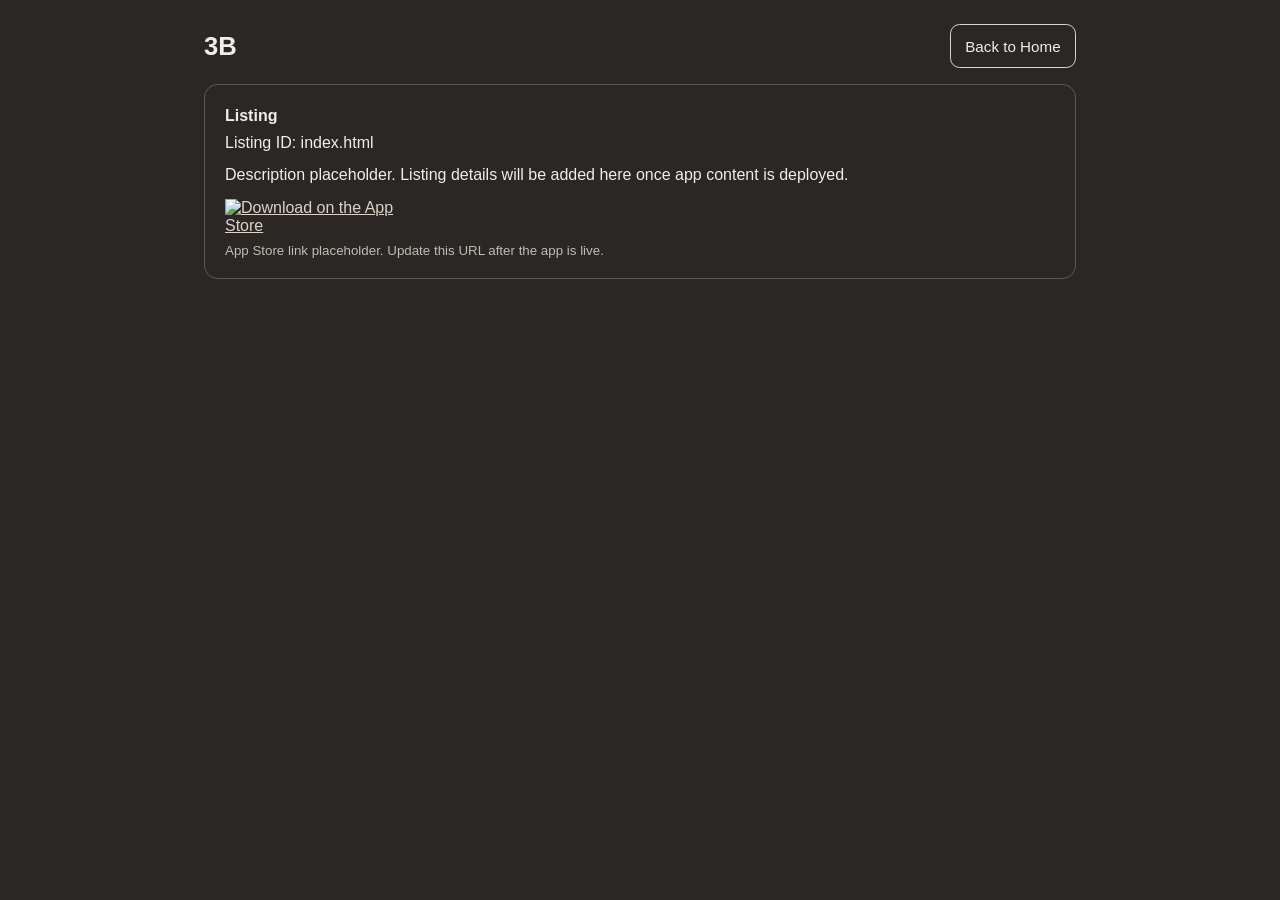
==== p/index.html @ 79e7cfb4 "dsbr" ====
<!doctype html>
<html lang="en">

<head>
  <meta charset="utf-8">
  <meta name="viewport" content="width=device-width, initial-scale=1">
  <title>3B Listing</title>
  <meta name="description" content="3B listing page placeholder">
  <link rel="manifest" href="../site.webmanifest">
  <link rel="stylesheet" href="../styles.css">
</head>

<body class="site-body">
  <div class="page-shell">
    <div class="page-header">
      <h1 class="page-title">3B</h1>
      <a class="btn" href="../index.html">Back to Home</a>
    </div>

    <div class="panel">
      <div class="panel-body">
        <h2 class="section-title section-title-first">Listing</h2>
        <p class="text-block listing-id">
          Listing ID: <span id="listingId">{listingid}</span>
        </p>

        <p class="text-block">
          Description placeholder. Listing details will be added here once app content is deployed.
        </p>

        <div class="stacked-actions">
          <a id="appStoreLink" href="https://apps.apple.com/app/id0000000000" target="_blank" rel="noopener noreferrer"
            class="app-store-link">
            <img
              src="https://developer.apple.com/assets/elements/badges/download-on-the-app-store.svg"
              alt="Download on the App Store" class="app-store-badge">
          </a>
          <small class="muted-text">App Store link placeholder. Update this URL after the app is live.</small>
        </div>
      </div>
    </div>
  </div>

  <script>
    (function () {
      var segments = window.location.pathname.split('/').filter(Boolean);
      var pIndex = segments.indexOf('p');
      var listingId = '';

      if (pIndex !== -1 && segments.length > pIndex + 1) {
        listingId = decodeURIComponent(segments[pIndex + 1]);
      }

      if (!listingId) {
        var params = new URLSearchParams(window.location.search);
        listingId = params.get('listingid') || params.get('id') || '{listingid}';
      }

      var listingIdEl = document.getElementById('listingId');
      listingIdEl.textContent = listingId;
      document.title = '3B Listing - ' + listingId;
    })();
  </script>
</body>

</html>
---- styles.css ----
:root {
  --bg-color: #2a2725ff;
  --text-color: #f2ede7;
  --muted-color: #c4bbb2;
  --border-color: #5e5956;
}

* {
  box-sizing: border-box;
}

html,
body {
  min-height: 100%;
  margin: 0;
}

body.site-body {
  background-color: var(--bg-color);
  color: var(--text-color);
  font-family: -apple-system, BlinkMacSystemFont, 'Segoe UI', Roboto, Helvetica, Arial, sans-serif;
}

.page-shell {
  width: 100%;
  max-width: 920px;
  margin: 0 auto;
  padding: 1rem 1rem 1.5rem;
}

.page-header {
  display: flex;
  align-items: center;
  justify-content: space-between;
  gap: 0.75rem;
  margin-bottom: 1rem;
  flex-wrap: wrap;
}

.page-title {
  margin: 0;
  font-size: 1.375rem;
  font-weight: 700;
  line-height: 1.2;
}

.page-actions {
  display: flex;
  gap: 0.5rem;
  flex-wrap: wrap;
}

.btn {
  display: inline-flex;
  align-items: center;
  justify-content: center;
  gap: 0.35rem;
  min-height: 44px;
  padding: 0.55rem 0.9rem;
  border: 1px solid #ddd3c9;
  border-radius: 0.6rem;
  text-decoration: none;
  color: var(--text-color);
  background: transparent;
  font-size: 0.95rem;
  cursor: pointer;
}

.btn:hover {
  background: rgba(255, 255, 255, 0.08);
}

.btn:disabled,
.btn[disabled],
.btn-muted {
  border-color: #7b7672;
  color: #a5a09b;
}

.btn-muted {
  cursor: not-allowed;
}

.page-actions .btn {
  min-height: 44px;
}

.panel {
  background-color: var(--bg-color);
  border: 1px solid var(--border-color);
  border-radius: 0.85rem;
}

.panel-body {
  padding: 1rem;
}

.text-block {
  margin: 0 0 0.9rem;
}

.muted-text {
  color: var(--muted-color);
}

.legal-content p {
  line-height: 1.6;
  margin: 0 0 0.9rem;
}

.section-title {
  margin: 1.2rem 0 0.45rem;
  font-size: 1rem;
  font-weight: 700;
  line-height: 1.35;
}

.section-title-first {
  margin-top: 0;
}

.listing-id {
  word-break: break-word;
}

.stacked-actions {
  display: flex;
  flex-direction: column;
  gap: 0.55rem;
}

.app-store-link {
  width: 180px;
  display: inline-block;
}

.app-store-badge {
  width: 100%;
  height: auto;
  display: block;
}

a {
  color: #ddd3c9;
}

a:hover {
  color: #f2ede7;
}

@media (max-width: 480px) {
  .page-actions {
    width: 100%;
  }

  .page-actions .btn {
    width: 100%;
  }
}

@media (min-width: 768px) {
  .page-shell {
    padding: 1.5rem 1.5rem 2rem;
  }

  .panel-body {
    padding: 1.25rem;
  }

  .page-title {
    font-size: 1.6rem;
  }
}

.content-card {
  background-color: var(--bg-color);
  border-color: var(--border-color);
}
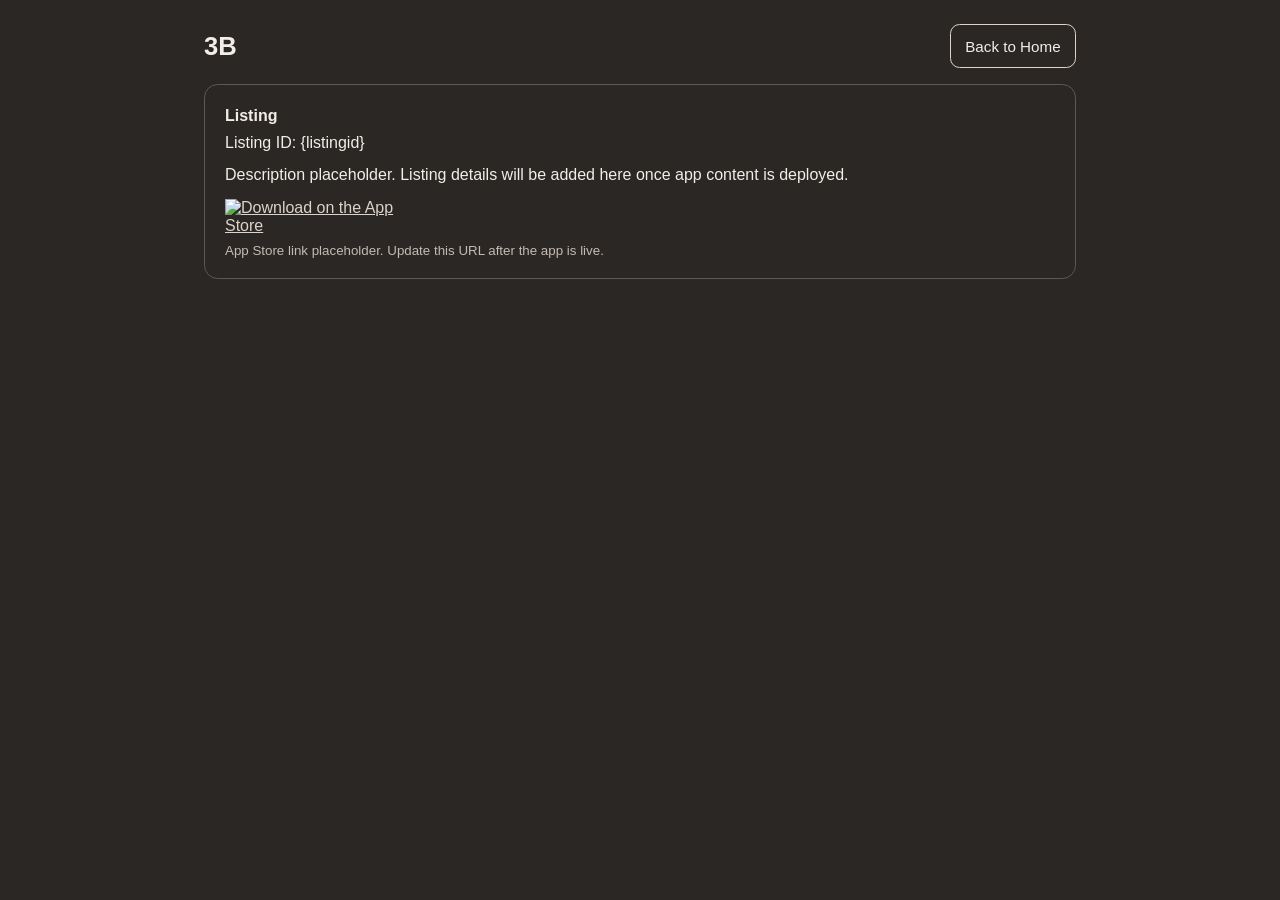
==== commit 7af1643a: "save" ====
--- a/p/index.html
+++ b/p/index.html
@@ -43,17 +43,25 @@
 
   <script>
     (function () {
-      var segments = window.location.pathname.split('/').filter(Boolean);
-      var pIndex = segments.indexOf('p');
-      var listingId = '';
+      var params = new URLSearchParams(window.location.search);
+      var listingId = params.get('listingid') || params.get('id') || '';
 
-      if (pIndex !== -1 && segments.length > pIndex + 1) {
-        listingId = decodeURIComponent(segments[pIndex + 1]);
+      if (!listingId) {
+        var segments = window.location.pathname.split('/').filter(Boolean);
+        var pIndex = segments.indexOf('p');
+        var candidate = '';
+
+        if (pIndex !== -1 && segments.length > pIndex + 1) {
+          candidate = decodeURIComponent(segments[pIndex + 1]);
+        }
+
+        if (candidate && candidate.toLowerCase() !== 'index.html') {
+          listingId = candidate;
+        }
       }
 
       if (!listingId) {
-        var params = new URLSearchParams(window.location.search);
-        listingId = params.get('listingid') || params.get('id') || '{listingid}';
+        listingId = '{listingid}';
       }
 
       var listingIdEl = document.getElementById('listingId');
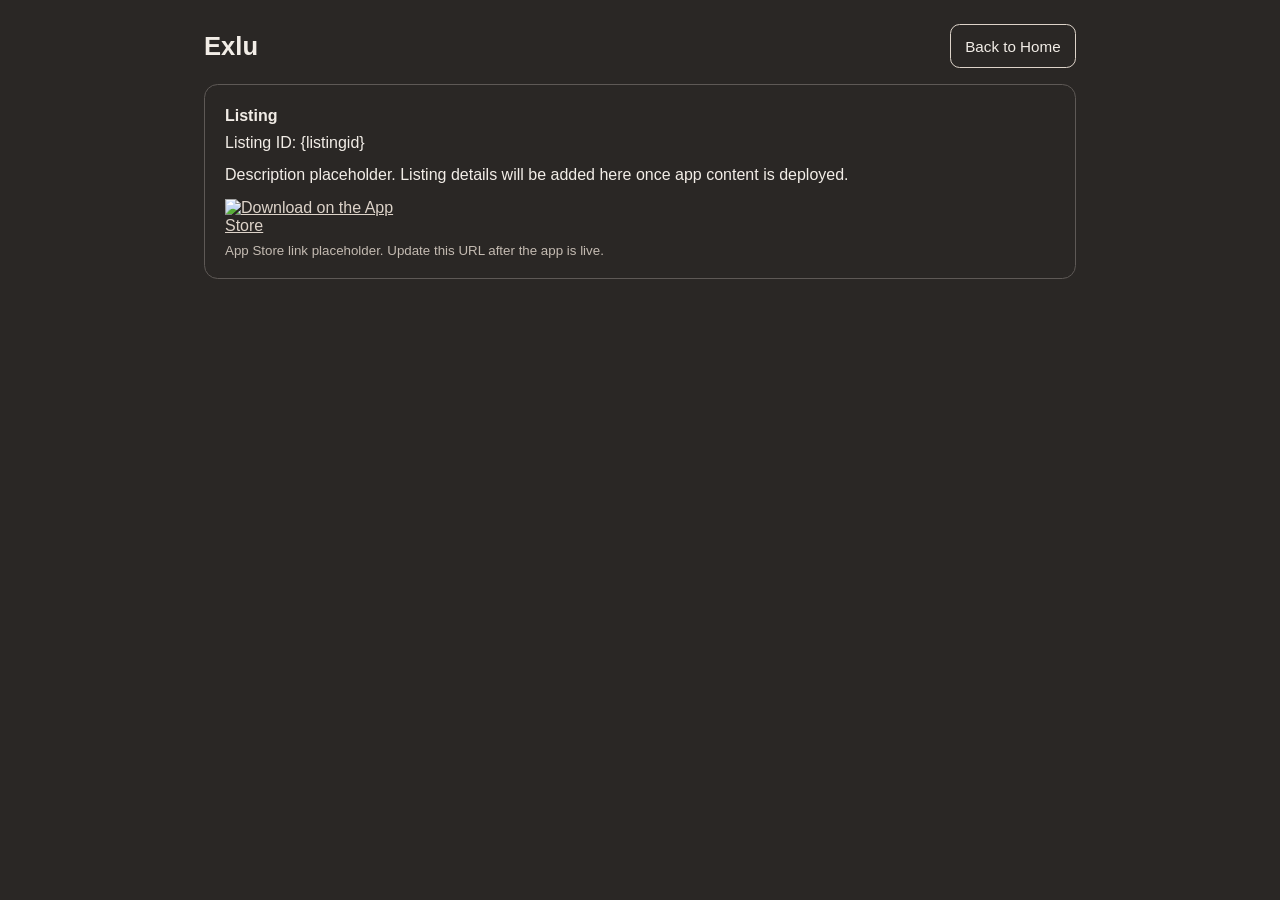
==== commit 5d245800: "save" ====
--- a/p/index.html
+++ b/p/index.html
@@ -4,8 +4,8 @@
 <head>
   <meta charset="utf-8">
   <meta name="viewport" content="width=device-width, initial-scale=1">
-  <title>3B Listing</title>
-  <meta name="description" content="3B listing page placeholder">
+  <title>Exlu Listing</title>
+  <meta name="description" content="Exlu listing page placeholder">
   <link rel="manifest" href="../site.webmanifest">
   <link rel="stylesheet" href="../styles.css">
 </head>
@@ -13,7 +13,7 @@
 <body class="site-body">
   <div class="page-shell">
     <div class="page-header">
-      <h1 class="page-title">3B</h1>
+      <h1 class="page-title">Exlu</h1>
       <a class="btn" href="../index.html">Back to Home</a>
     </div>
 
@@ -66,7 +66,7 @@
 
       var listingIdEl = document.getElementById('listingId');
       listingIdEl.textContent = listingId;
-      document.title = '3B Listing - ' + listingId;
+      document.title = 'Exlu Listing - ' + listingId;
     })();
   </script>
 </body>
